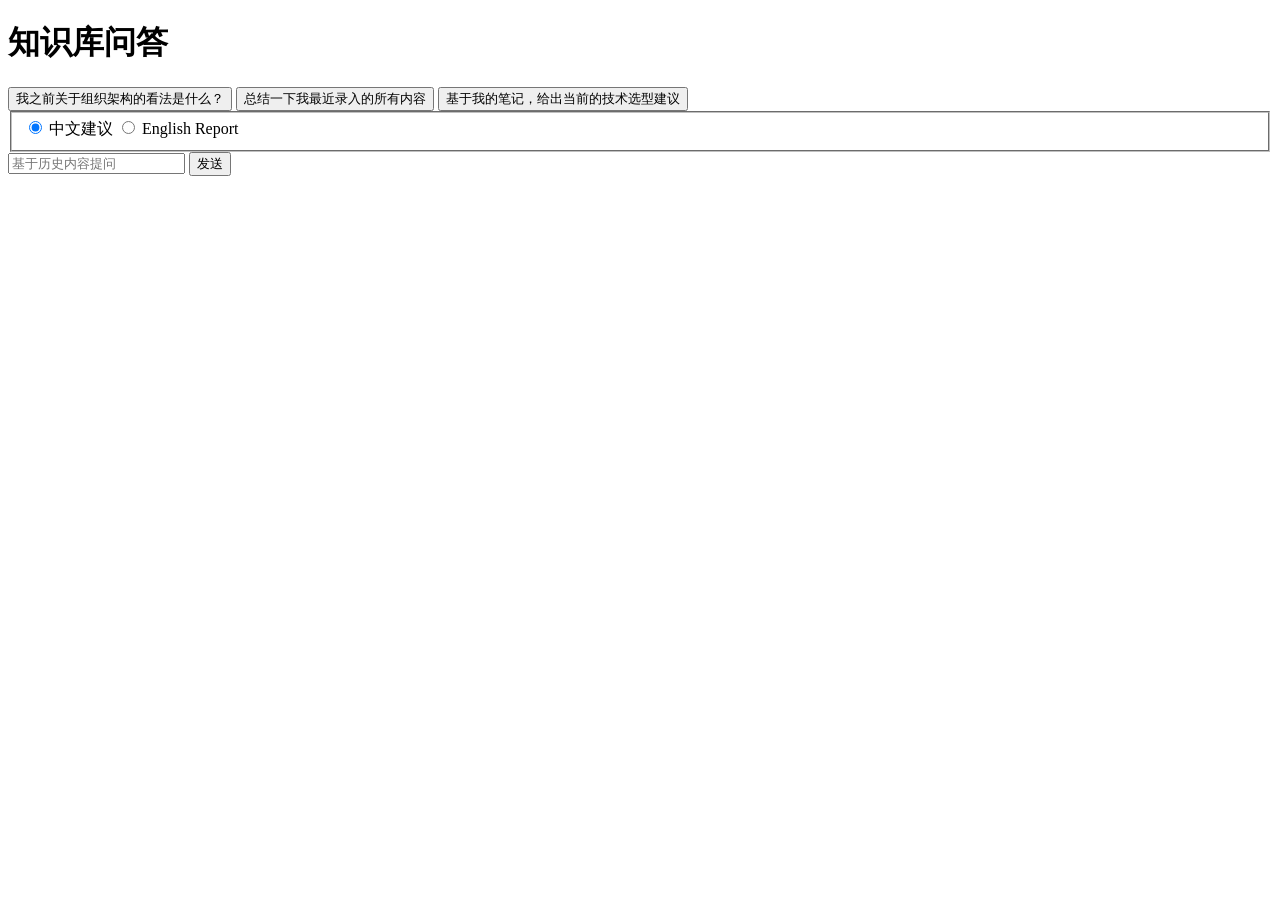
==== static/ask.html @ 91fe8f0d "feat(pka): surface ingest quality and source badges" ====
<!doctype html>
<html lang="zh-CN">
<head>
  <meta charset="utf-8">
  <meta name="viewport" content="width=device-width, initial-scale=1">
  <title>PKA 问答</title>
  <link rel="stylesheet" href="static/style.css?v=20260616-source-type-ui">
</head>
<body data-page="ask">
  <main class="ask-workbench">
    <header class="ask-header">
      <h1>知识库问答</h1>
      <div class="exportbar" id="export-bar" style="display:none">
        <button type="button" id="export-word">导出 Word</button>
        <button type="button" id="export-ppt">导出 PPT</button>
      </div>
    </header>
    <div id="conversation" class="ask-conversation">
      <div id="empty-state" class="empty-chips">
        <button type="button" class="empty-chip">我之前关于组织架构的看法是什么？</button>
        <button type="button" class="empty-chip">总结一下我最近录入的所有内容</button>
        <button type="button" class="empty-chip">基于我的笔记，给出当前的技术选型建议</button>
      </div>
    </div>
    <form id="query-form" class="ask-input-bar">
      <fieldset class="language-switch" id="language-switch">
        <label><input type="radio" name="language" value="zh" checked> 中文建议</label>
        <label><input type="radio" name="language" value="en"> English Report</label>
      </fieldset>
      <input id="question-input" type="text" placeholder="基于历史内容提问">
      <button type="submit">发送</button>
    </form>
  </main>
  <script src="static/app.js?v=20260616-source-type-ui"></script>
</body>
</html>
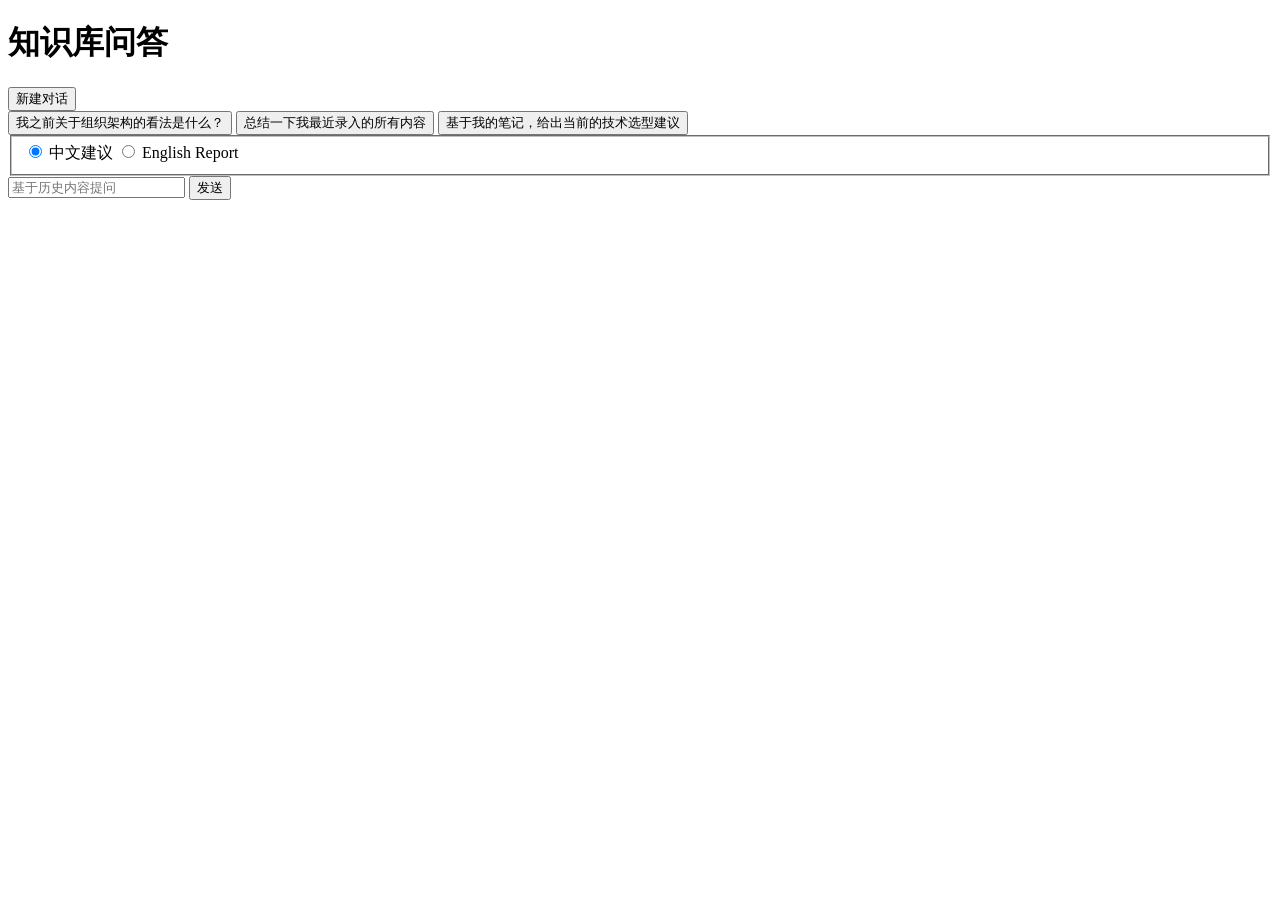
==== commit b316b22f: "chore(agent06-pka): commit selected repo changes" ====
--- a/static/ask.html
+++ b/static/ask.html
@@ -4,17 +4,28 @@
   <meta charset="utf-8">
   <meta name="viewport" content="width=device-width, initial-scale=1">
   <title>PKA 问答</title>
-  <link rel="stylesheet" href="static/style.css?v=20260616-source-type-ui">
+  <link rel="stylesheet" href="static/style.css?v=20260713-destination-controls">
 </head>
 <body data-page="ask">
   <main class="ask-workbench">
     <header class="ask-header">
       <h1>知识库问答</h1>
+      <button type="button" id="new-conversation" class="new-conversation">新建对话</button>
       <div class="exportbar" id="export-bar" style="display:none">
         <button type="button" id="export-word">导出 Word</button>
-        <button type="button" id="export-ppt">导出 PPT</button>
+        <span class="answer-destination-divider" aria-hidden="true"></span>
+        <button type="button" id="save-local-asset" class="answer-destination" disabled>
+          保存到本地资料
+        </button>
+        <button type="button" id="publish-obsidian" class="answer-destination" disabled>
+          发布到 Obsidian
+        </button>
+        <button type="button" id="add-pka-retrieval" class="answer-destination answer-destination--primary" disabled>
+          加入 PKA 问答检索
+        </button>
       </div>
     </header>
+    <div id="answer-operation-feedback" class="feedback" role="status" aria-live="polite"></div>
     <div id="conversation" class="ask-conversation">
       <div id="empty-state" class="empty-chips">
         <button type="button" class="empty-chip">我之前关于组织架构的看法是什么？</button>
@@ -31,6 +42,6 @@
       <button type="submit">发送</button>
     </form>
   </main>
-  <script src="static/app.js?v=20260616-source-type-ui"></script>
+  <script src="static/app.js?v=20260715-bounded-session"></script>
 </body>
 </html>
